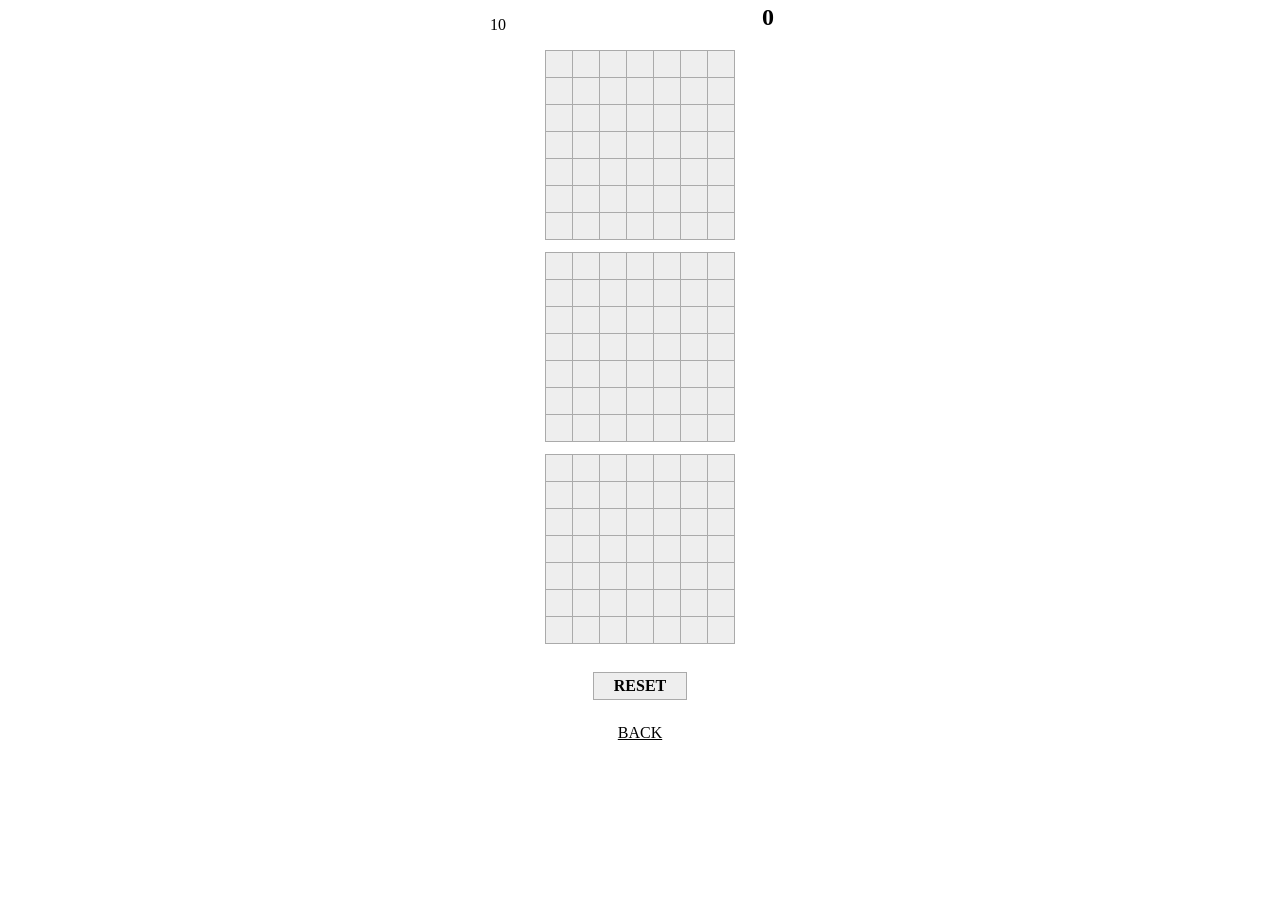
==== game.html @ 7c926731 "indexをメニューページにする" ====
<!DOCTYPE html>
<html>
    <head>
        <meta charset="UTF-8">
        <title>マインスイーパー3</title>
        <meta name="viewport" content="width=device-width,initial-scale=1">
        <link rel="stylesheet" type="text/css" media="screen" href="style.css">
        <link rel="manifest" href="manifest.json" />
        <link rel="icon" href="icon.svg" />
    </head>
    <body>
        <div class="header"><p id="flag-count">10</p><p id="timer">0</p></div>
        <div id="tables">
        </div>
        <div id="complete">
            <p>COMPLETE!</p>
        </div>
        <div id="bomb">
            <p>BOMB!</p>
        </div>
        <div><button id="reset">RESET</button></div>
        <div class="back"><a href="index.html">BACK</a></div>
        <script type="text/javascript" src="game.js"></script>
    </body>
</html>
---- style.css ----
body {
    text-align: center;
    font-family: "Noto Sans JP";
    margin: 0;
}

div {
    margin: 0 auto;
    width: 300px;
}

.header {
    display: flex;
    position: sticky;
    top: 0px;
    /* background-color: rgb(0 0 0 / 0.2); */
    color: #000;
    pointer-events: none;
}

#mine-count {
    text-align: left;
    font-weight: bold;
    font-size: 24px;
    margin-left: 16px;
    margin-bottom: 4px;
    margin-top: 4px;
}

#timer {
    font-weight: bold;
    font-size: 24px;
    margin-left: auto;
    margin-right: 16px;
    margin-bottom: 4px;
    margin-top: 4px;
}

table {
    /* border: 1px solid #AAA; */
    border-collapse: collapse;
    margin: 0 auto;
    margin-bottom: 12px;
    user-select: none;
}

td {
    width: 24px;
    height: 24px;
    background-color: #CCC;
    /* border-radius: 6px;
    box-shadow: 0px 2px #999; */
    border: 1px solid #AAA;
    cursor: pointer;
    
    font-weight: bold;
    font-size: 14px;
}

td:hover {
    color: #E51;
}

.empty {
    background-color: #AAA;
}

.black {
    background-color: #000;
}

#complete,
#bomb {
    font-size: 52px;
    font-weight: bold;
    letter-spacing: 2px;
    display: none;
    margin-top: 24px;
    margin-bottom: 24px;
}

#complete p,
#bomb p {
    margin-top: 12px;
    margin-bottom: 12px;
}

.show {
    display: block !important;
}

button {
    font-family: "Noto Sans JP";
    font-weight: bold;
    font-size: 16px;
    border: 1px solid #AAA;
    background-color: #EEE;
    /* color: #FFF; */
    padding: 4px 20px;
    margin-top: 16px;
    /* display: none; */
    margin-left: 4px;
    margin-right: 4px;
}

button:hover {
    background-color: #FFF;
    cursor: pointer;
}


td.mine {
    background-color: #000;
}

td.block {
    background-color: #EEE;
    border-top: 1px inset #AAA;
    border-left: 1px inset #AAA;
    border-right: 1px solid #AAA;
    border-bottom: 1px solid #AAA;
}

td.flag {
    background-repeat: no-repeat;
    background-image: url(flag.png);
}

td.hover {
    background-color: #FA6 !important;
}

.menu a {
    font-weight: bold;
    font-size: 24px;
    /* text-decoration: none; */
    color: #000;
}

.back {
    margin-top: 24px;
    margin-bottom: 24px;
}

.back a {
    color: #000;
}

.menu label {
    display: inline-block;
    width: 64px;
    font-weight: bold;
    font-size: 20px;
}

#custom {
    cursor: pointer;
    font-weight: bold;
    font-size: 24px;
    margin-top: 16px;
    margin-top: 16px;
}

#custom_form {
    display: none;
}

#custom_form input {
    vertical-align: middle;
}

.show {
    display: block;
}
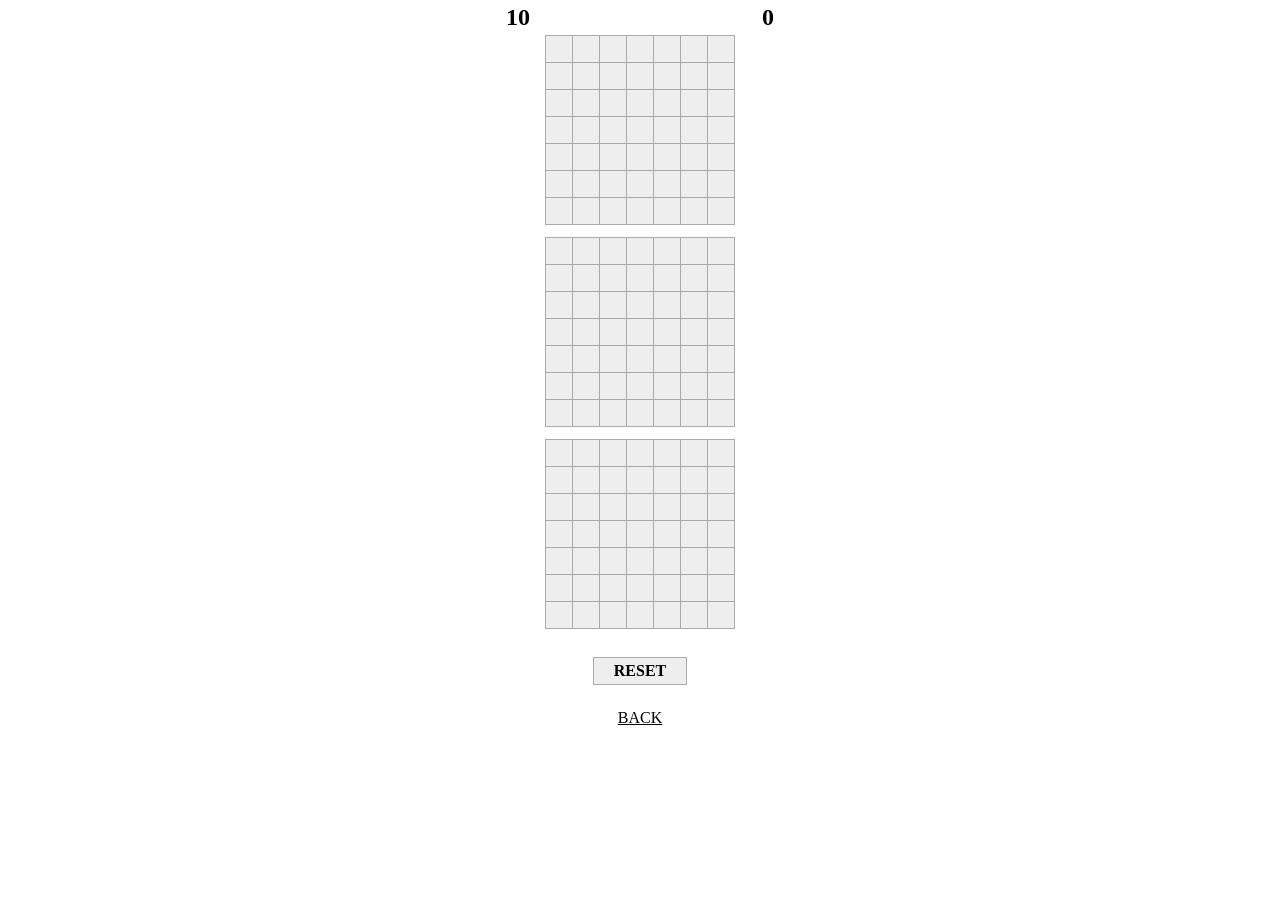
==== commit b7112fd4: "言語設定追加" ====
--- a/game.html
+++ b/game.html
@@ -1,5 +1,5 @@
 <!DOCTYPE html>
-<html>
+<html lang="ja">
     <head>
         <meta charset="UTF-8">
         <title>マインスイーパー3</title>
--- a/style.css
+++ b/style.css
@@ -18,7 +18,7 @@
     pointer-events: none;
 }
 
-#mine-count {
+#flag-count {
     text-align: left;
     font-weight: bold;
     font-size: 24px;
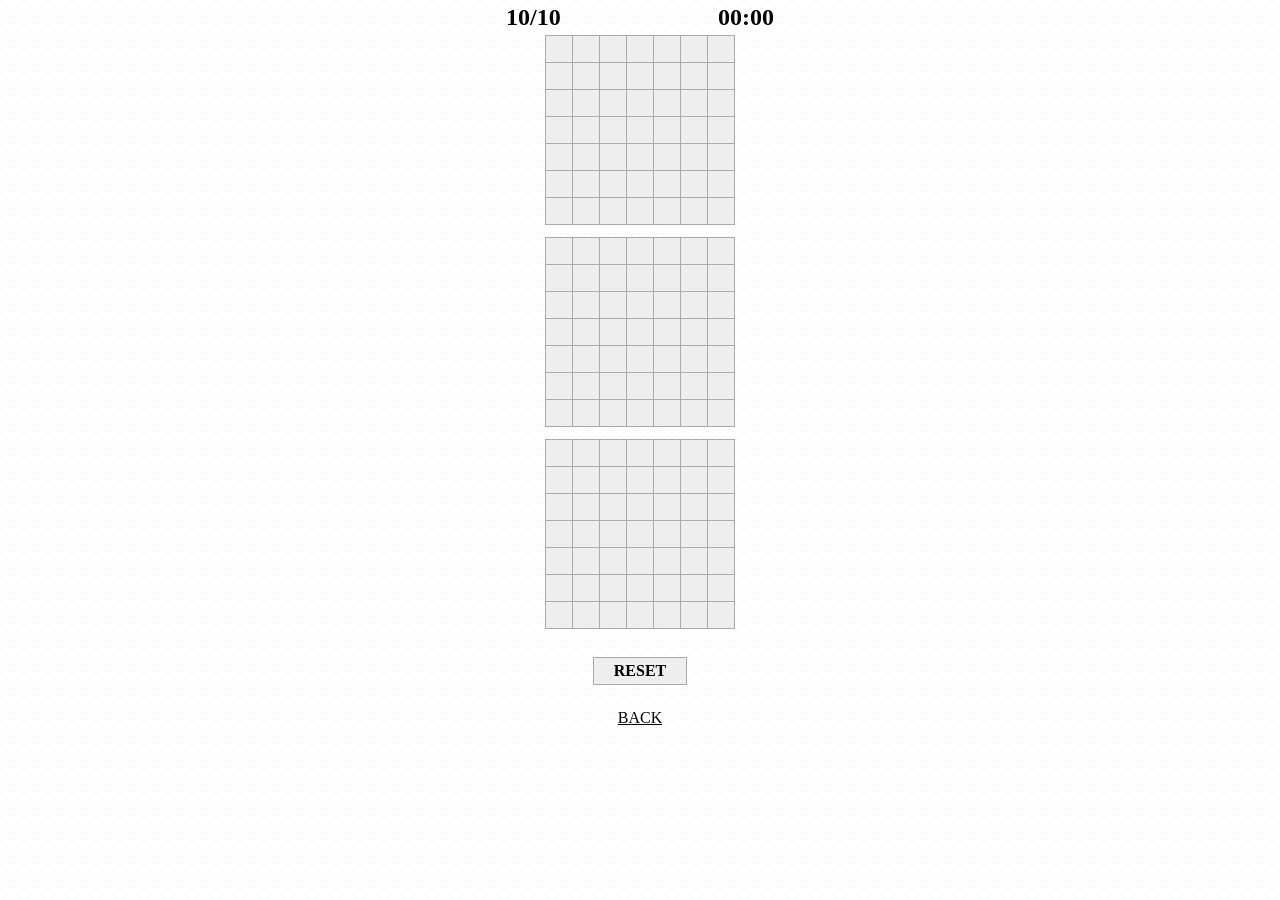
==== commit c0b7fe71: "経過時間表示を変更" ====
--- a/game.html
+++ b/game.html
@@ -9,7 +9,7 @@
         <link rel="icon" href="icon.svg" />
     </head>
     <body>
-        <div class="header"><p id="flag-count">10</p><p id="timer">0</p></div>
+        <div class="header"><p id="flag-count">10/10</p><p id="timer">00:00</p></div>
         <div id="tables">
         </div>
         <div id="complete">
--- a/style.css
+++ b/style.css
@@ -2,6 +2,7 @@
     text-align: center;
     font-family: "Noto Sans JP";
     margin: 0;
+    background: url("./background.png");
 }
 
 div {
@@ -151,6 +152,7 @@
     width: 64px;
     font-weight: bold;
     font-size: 20px;
+    margin-right: 4px;
 }
 
 #custom {
@@ -158,7 +160,7 @@
     font-weight: bold;
     font-size: 24px;
     margin-top: 16px;
-    margin-top: 16px;
+    margin-bottom: 12px;
 }
 
 #custom_form {
@@ -166,7 +168,8 @@
 }
 
 #custom_form input {
-    vertical-align: middle;
+    font-size: 14px;
+    font-weight: bold;
 }
 
 .show {
